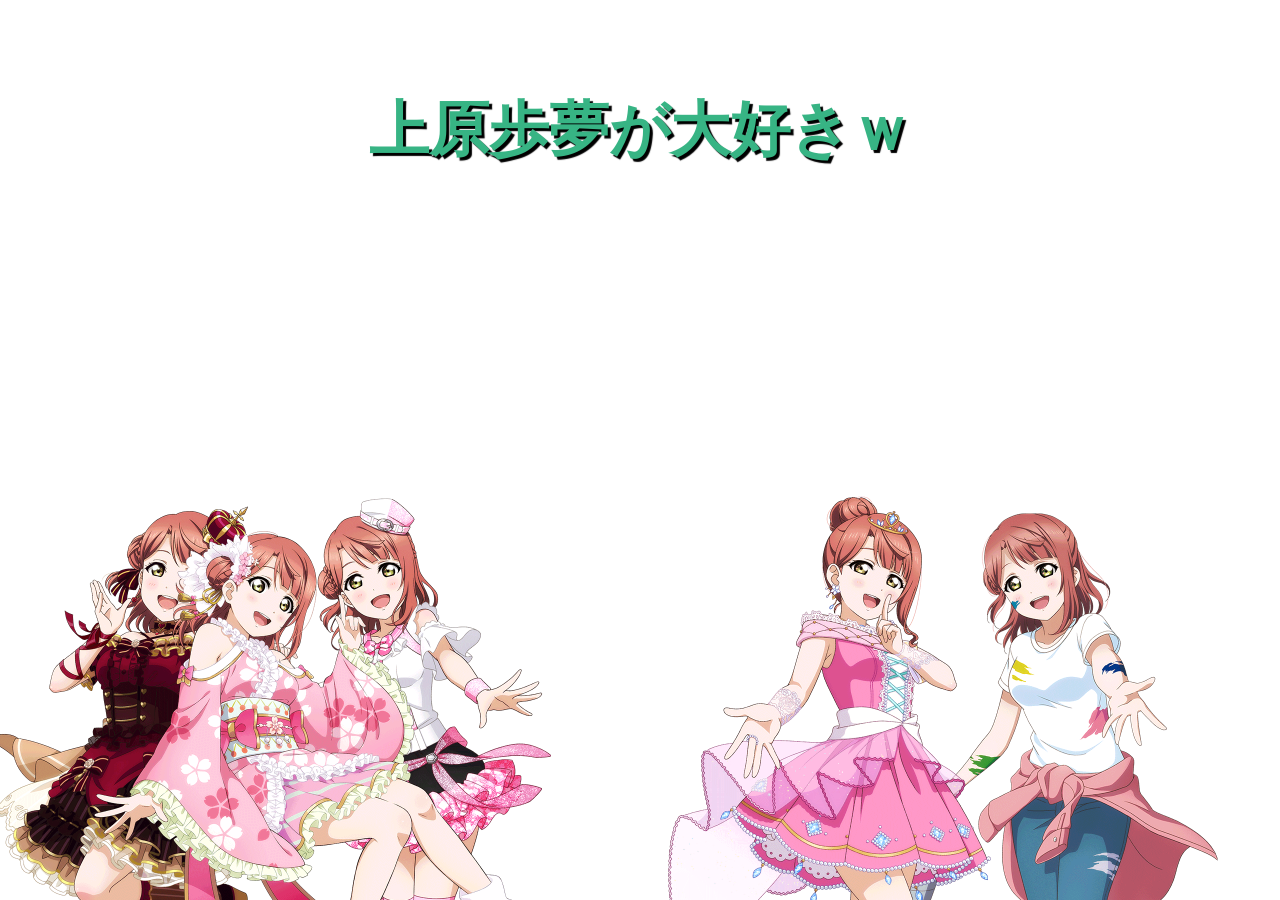
==== ayumu/index.html @ 2e09f165 "歩夢更新" ====
<!DOCTYPE html>
<html lang="en">
<head>
    <meta charset="UTF-8">

    <meta name="viewport" content="width=device-width, initial-scale=1.0">

    <title>上原歩夢が大好き！</title>

    <meta
        name="description"
        content="上原歩夢ドキドキスキスキクラブウェブサイト「準備中」"
    >

    <link rel="icon" href="../images/ayumu/favicon.ico" type="image/x-icon">
    <link rel="stylesheet" href="styles/style.css">
</head>

<body>

    <div id="main">
        <h2>上原歩夢が大好きｗ</h2>

        <img src="../images/ayum/1.png" alt="上原歩夢" id='ayum-1'>
        <img src="../images/ayum/2.png" alt="上原歩夢" id='ayum-2'>
        <img src="../images/ayum/3.png" alt="上原歩夢" id='ayum-3'>
        <img src="../images/ayum/4.png" alt="上原歩夢" id='ayum-4'>
        <img src="../images/ayum/5.png" alt="上原歩夢" id='ayum-5'>
    </div>
</body>
</html>
---- ayumu/styles/style.css ----
body {
    margin: 0;
    min-height: 100vh;

    background-image: url('../../images/ayum/onegai.png');
    background-repeat: no-repeat;
    background-size: cover;
    background-position: center 25%;
    font-family: sans-serif;
}

#main {
    padding: 20px;
    text-align: center;

    color: #37b484;
    text-shadow: 3px 3px 1px #000;

    font-size: 2.5em;

    padding-top: 40px;
}

#ayum-1 {
    position: absolute;
    width: 40%;
    height: auto;

    bottom: 0;
    left: -80px;
}

#ayum-2 {
    position: absolute;
    width: 40%;
    height: auto;

    bottom: 0;
    right: 0;
}

#ayum-3 {
    position: absolute;
    width: 40%;
    height: auto;

    bottom: 0;
    right: 180px;
}

#ayum-4 {
    position: absolute;
    width: 40%;
    height: auto;

    bottom: 0;
    left: 120px;
}

#ayum-5 {
    position: absolute;
    width: 40%;
    height: auto;

    bottom: 0;
    left: 0;
}
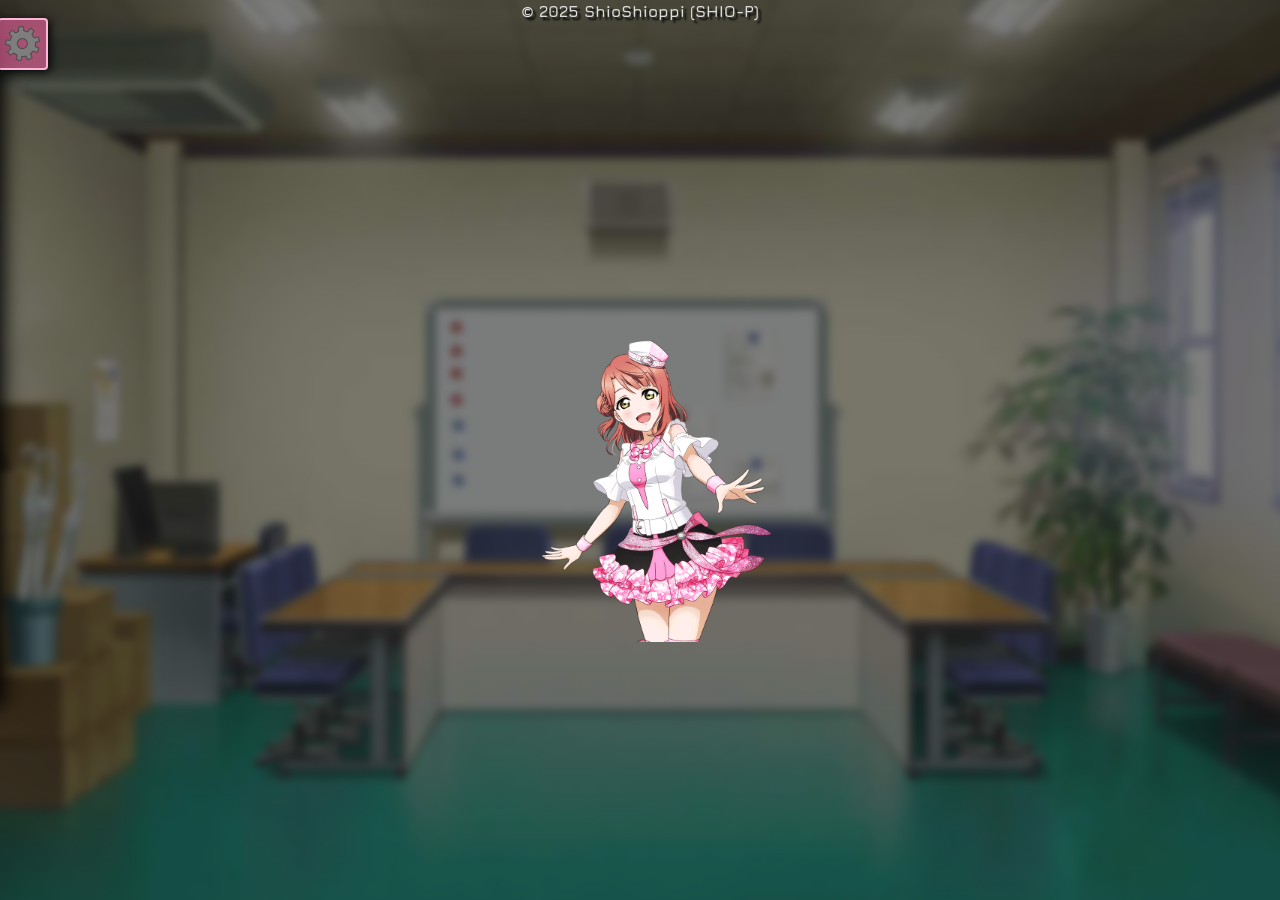
==== commit 556c5745: "Changed the entire website. Added event site and redirected character sites." ====
--- a/ayumu/index.html
+++ b/ayumu/index.html
@@ -1,31 +1,47 @@
-<!DOCTYPE html>
-<html lang="en">
+<!doctype html>
+<html>
+
 <head>
-    <meta charset="UTF-8">
+  <base href="/index.html">
+  <meta charset="utf-8">
+  <meta name="viewport" content="width=device-width, initial-scale=1">
+  <!--<meta http-equiv="refresh" content="2">-->
+  <title>上原歩夢が大好き！</title>
+  <link rel="stylesheet" href="styles/style.css">
+  <link rel="stylesheet" href="styles/shared.css">
+  <meta name="description" content="上原歩夢ファンウェブサイト「準備中」">
 
-    <meta name="viewport" content="width=device-width, initial-scale=1.0">
+  <meta property="og:title" content="Nijigasaki">
+  <meta property="og:url" content="">
+  <meta property="og:image" content="">
+  <meta property="og:image:alt" content="">
+  <meta name="keywords" content="Love Live!, ラブライブ！, School Idol, スクールアイドル, Ayumu Uehara, 上原歩夢">
 
-    <title>上原歩夢が大好き！</title>
-
-    <meta
-        name="description"
-        content="上原歩夢ドキドキスキスキクラブウェブサイト「準備中」"
-    >
-
-    <link rel="icon" href="../images/ayumu/favicon.ico" type="image/x-icon">
-    <link rel="stylesheet" href="styles/style.css">
+  <link rel="icon" href="images/Characters/ayumu/favicon.ico" sizes="any">
+  <link rel="manifest" href="site.webmanifest">
+  <meta name="theme-color" content="#e10b80">
 </head>
 
 <body>
+  <div id="nav-bar" class="config-panel">
+	<div id="config" onclick="toggleSettings(this)"></div>
+	<h2 data-loc-key="options.label" class="llfont">Settings</h2>
+  </div>
+  <!--Literally only used as a background so that opacity works correctly.-->
+  <div id='background-primary' style="display: block"></div>
+  <div id='background-hidden' style="display: none"></div>
+  <div data-loc-key="loading_text" id="loading-text" class="llfont" style="display: block"></div>
 
-    <div id="main">
-        <h2>上原歩夢が大好きｗ</h2>
+  <div class="character-frame">
+    <img data-character="ayumu" data-max-num="5" id="character-frame" src="/images/Characters/ayumu/1.png" class="character-image">
+  </div>
 
-        <img src="../images/ayum/1.png" alt="上原歩夢" id='ayum-1'>
-        <img src="../images/ayum/2.png" alt="上原歩夢" id='ayum-2'>
-        <img src="../images/ayum/3.png" alt="上原歩夢" id='ayum-3'>
-        <img src="../images/ayum/4.png" alt="上原歩夢" id='ayum-4'>
-        <img src="../images/ayum/5.png" alt="上原歩夢" id='ayum-5'>
-    </div>
+	<footer>
+		<span class="llfont">&copy; 2025 ShioShioppi (SHIO-P)</span>
+	</footer>
+  </div>
+	<script src="scripts/index.js"></script>
+  <script src="scripts/character.js"></script>
 </body>
-</html>+
+</html>
